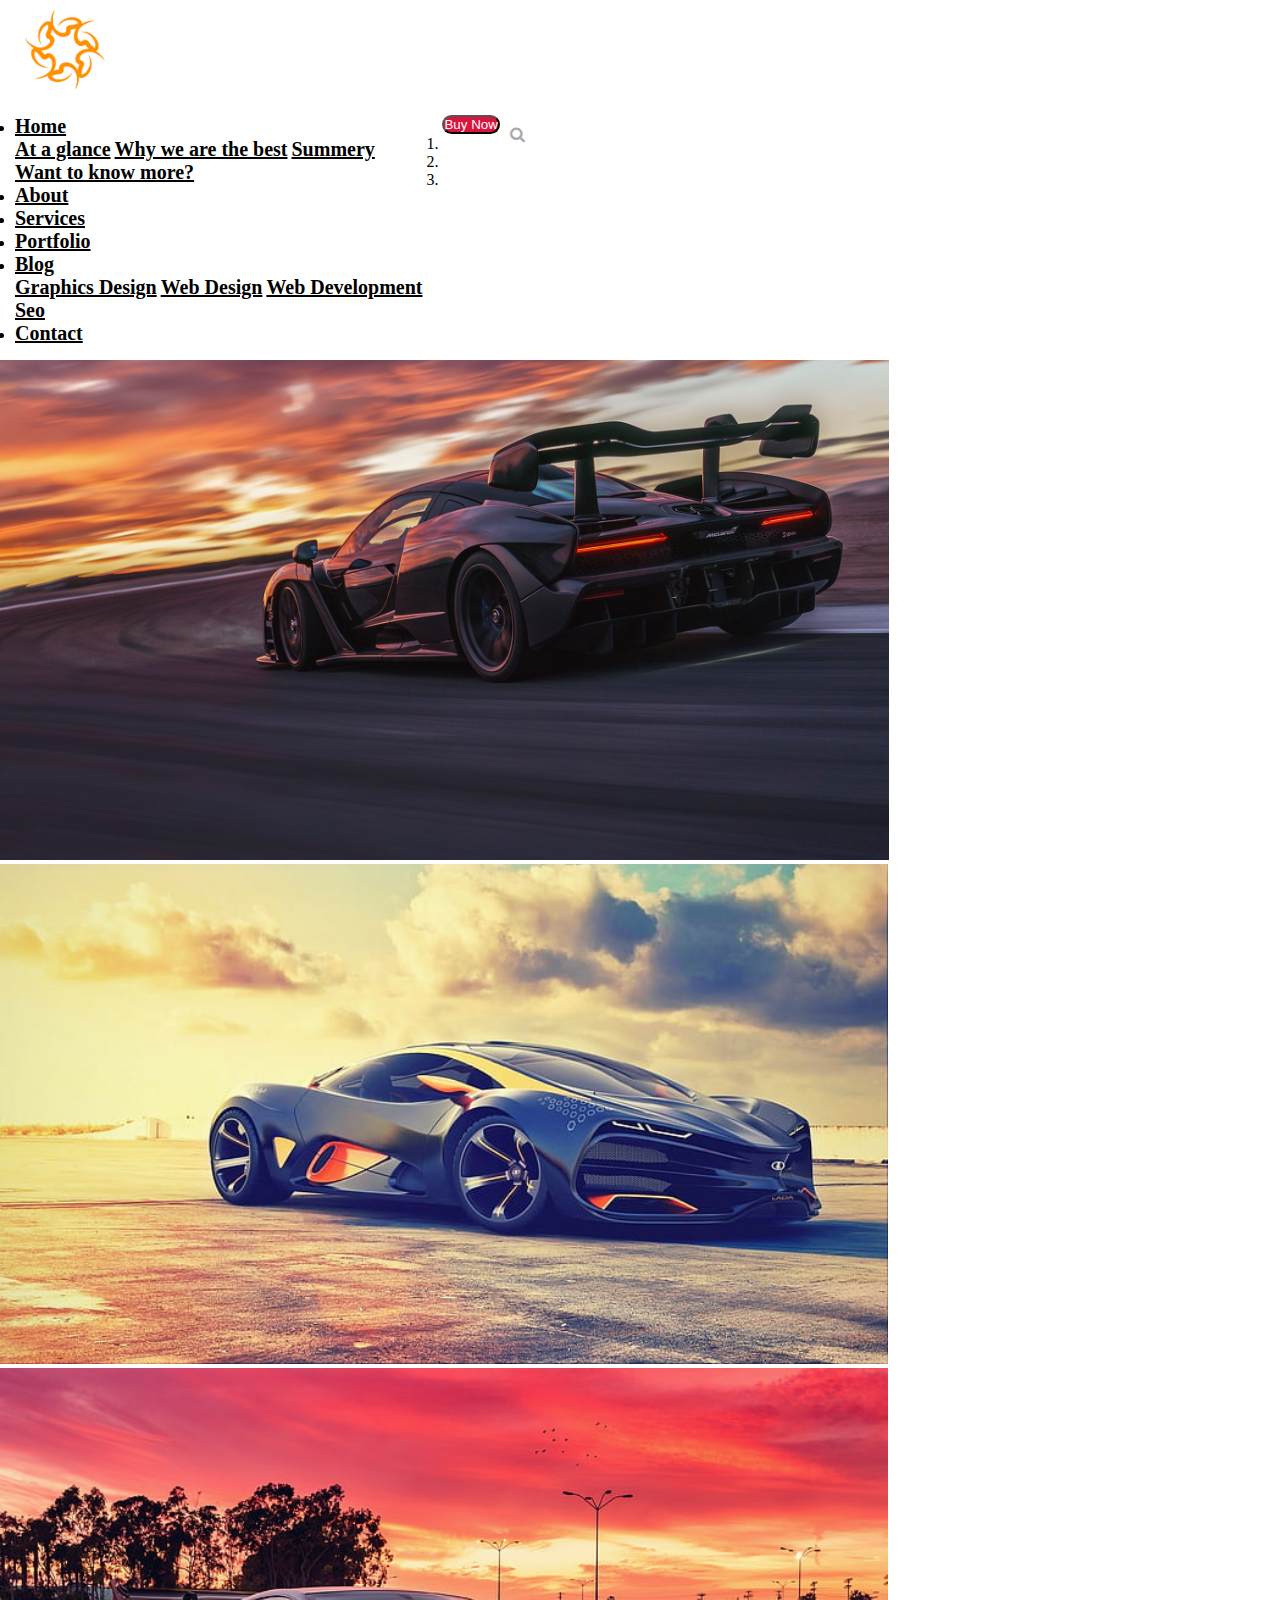
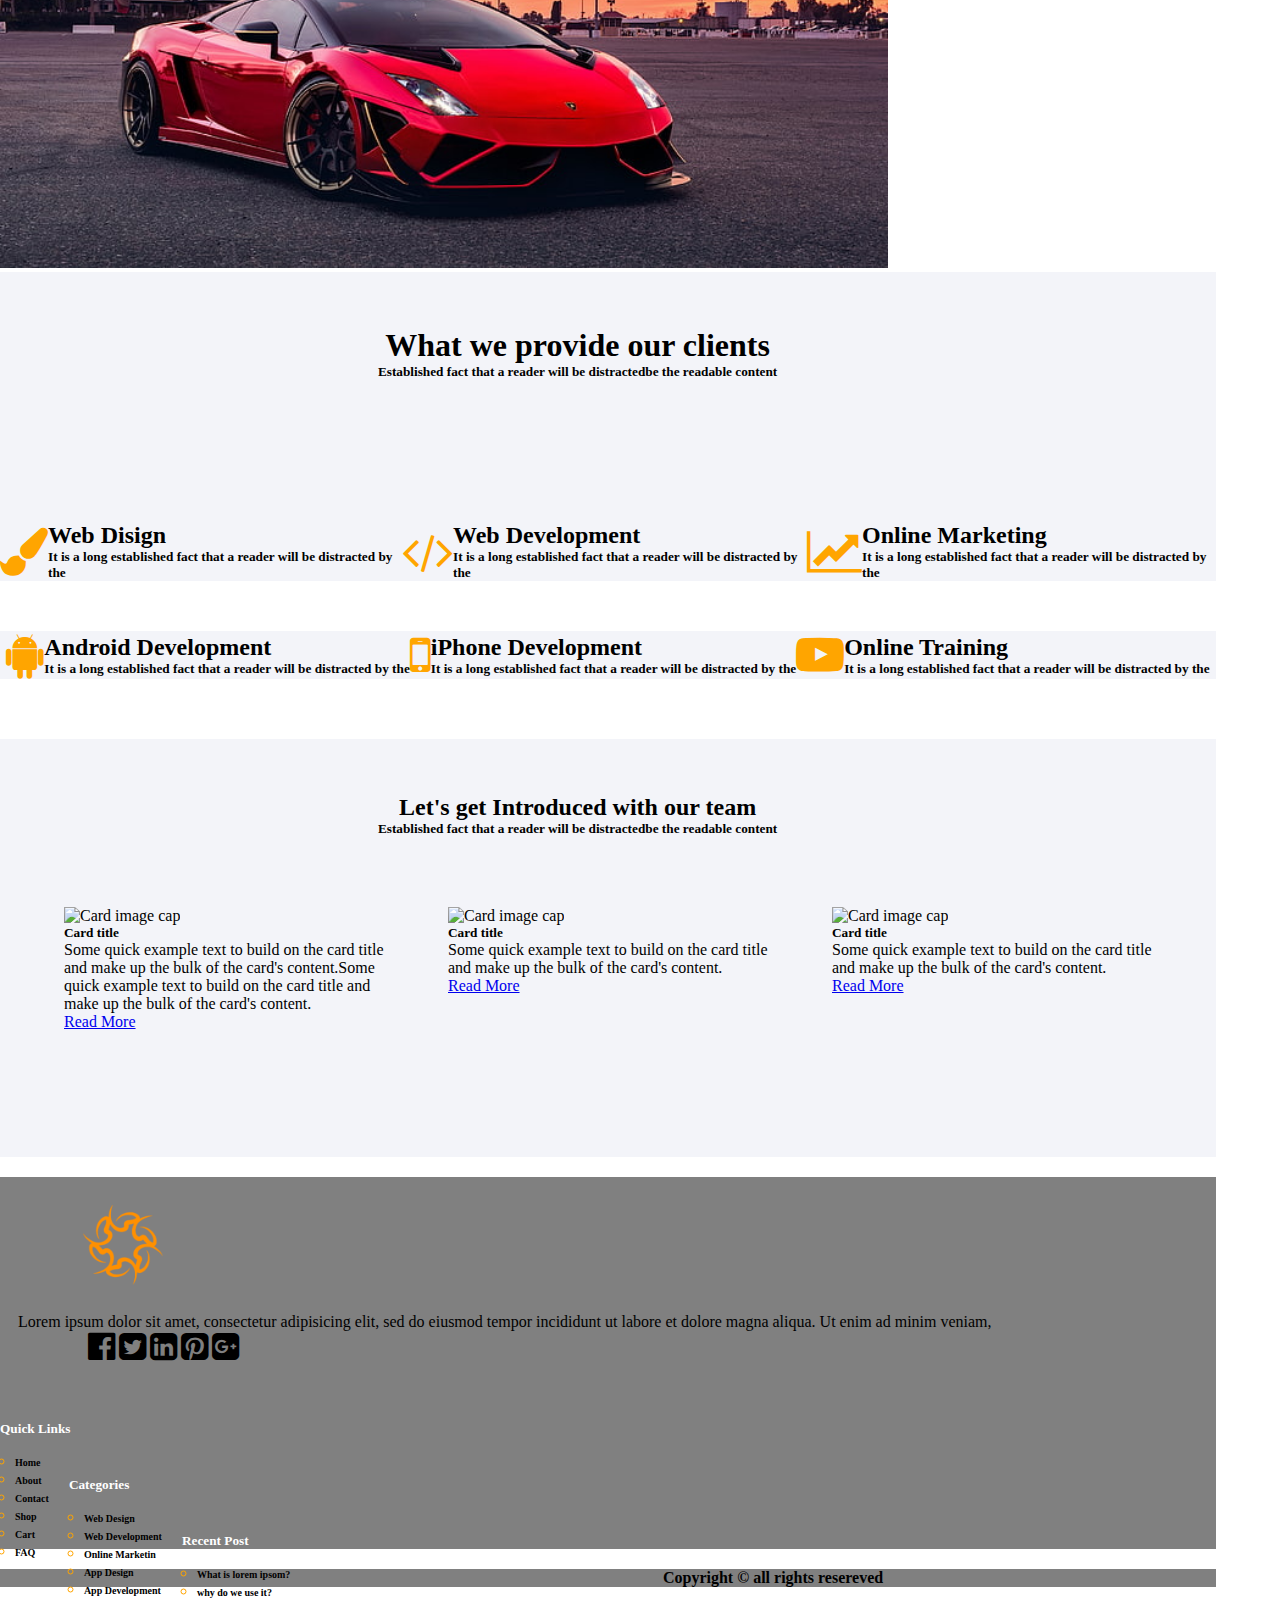
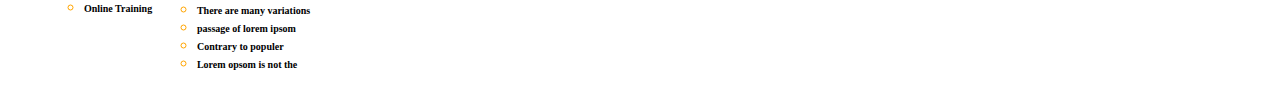
==== exam_website/index.html @ f4378d29 "hw" ====
<!DOCTYPE html>
<html lang="en">

<head>
  <meta charset="UTF-8">
  <meta name="viewport" content="width=device-width, initial-scale=1.0">
  <meta http-equiv="X-UA-Compatible" content="ie=edge">
  <title>Test Website for Exam</title>
  <link rel="stylesheet" href="https://stackpath.bootstrapcdn.com/bootstrap/4.5.0/css/bootstrap.min.css" integrity="sha384-9aIt2nRpC12Uk9gS9baDl411NQApFmC26EwAOH8WgZl5MYYxFfc+NcPb1dKGj7Sk" crossorigin="anonymous">
  <link href="https://cdnjs.cloudflare.com/ajax/libs/font-awesome/4.7.0/css/font-awesome.min.css" rel="stylesheet">
  <link rel="stylesheet" href="style.css">
</head>

<body>
  <!--Header Section-->
  <div class="header container-fluid">
    <div class="row">
      <!--Logo Section-->
      <div class="col-md-2">
        <div class="logo">
          <img src="images/logo.png" alt="logo">
        </div>
      </div>
      <!--End of Logo-->

      <!--Menubar-->
      <div class="col-md-8">
        <ul class="nav">
          <li class="nav-item dropdown">
            <a class="nav-link dropdown-toggle" data-toggle="dropdown" href="#" role="button" aria-haspopup="true" aria-expanded="false">Home</a>
            <div class="dropdown-menu">
              <a class="dropdown-item" href="#">At a glance</a>
              <a class="dropdown-item" href="#">Why we are the best</a>
              <a class="dropdown-item" href="#">Summery</a>
              <div class="dropdown-divider"></div>
              <a class="dropdown-item" href="#">Want to know more?</a>
            </div>
          </li>
          <li class="nav-item">
            <a class="nav-link" href="#">About</a>
          </li>
          <li class="nav-item">
            <a class="nav-link" href="#">Services</a>
          </li>
          <li class="nav-item">
            <a class="nav-link" href="#">Portfolio</a>
          </li>
          <li class="nav-item dropdown">
            <a class="nav-link dropdown-toggle" data-toggle="dropdown" href="#" role="button" aria-haspopup="true" aria-expanded="false">Blog</a>
            <div class="dropdown-menu">
              <a class="dropdown-item" href="#">Graphics Design</a>
              <a class="dropdown-item" href="#">Web Design</a>
              <a class="dropdown-item" href="#">Web Development</a>
              <div class="dropdown-divider"></div>
              <a class="dropdown-item" href="#">Seo</a>
            </div>
          </li>
          <li class="nav-item">
            <a class="nav-link" href="#">Contact</a>
          </li>
        </ul>

      </div>
      <!--End of Menubar-->

      <!--Button & Search Section-->
      <div class="btnsearch col-md-2">
        <div class="header_button">
          <button type="button" class="btn btn-warning">Buy Now</button>
        </div>
        <div class="searchbox">
          <div class="form-group has-search">
            <span class="fa fa-search form-control-feedback"></span>
            <input type="text" class="form-control">
          </div>

        </div>
      </div>
      <!--End of Button & Search-->

    </div>

  </div>
  <!--End of Header Section-->

  <!--Slider Section-->
  <div class="container-fluid">
    <div class="row">
      <div class="col-md-12">
        <div class="slider">
          <div id="carouselExampleIndicators" class="carousel slide" data-ride="carousel">
            <ol class="carousel-indicators">
              <li data-target="#carouselExampleIndicators" data-slide-to="0" class="active"></li>
              <li data-target="#carouselExampleIndicators" data-slide-to="1"></li>
              <li data-target="#carouselExampleIndicators" data-slide-to="2"></li>
            </ol>
            <div class="carousel-inner">
              <div class="carousel-item active">
                <img src="images/senna.jpg" class="d-block w-100" alt="...">
              </div>
              <div class="carousel-item">
                <img src="images/raven.jpg" class="d-block w-100" alt="...">
              </div>
              <div class="carousel-item">
                <img src="images/lambo.jpg" class="d-block w-100" alt="...">
              </div>
            </div>
            <a class="carousel-control-prev" href="#carouselExampleIndicators" role="button" data-slide="prev">
              <span class="carousel-control-prev-icon" aria-hidden="true"></span>
              <span class="sr-only">Previous</span>
            </a>
            <a class="carousel-control-next" href="#carouselExampleIndicators" role="button" data-slide="next">
              <span class="carousel-control-next-icon" aria-hidden="true"></span>
              <span class="sr-only">Next</span>
            </a>
          </div>
        </div>
      </div>
    </div>
  </div>
  <!--End of Slider-->

  <!--Content Section-->
  <div class="container-fluid " style="background-color:#F3F4F9; min-height: 250px; width:95%;">
    <div class="row">
      <div class="col-md-3">
      <!--Empty Section-->
       </div>

      <div class="col-md-6">
        <div class="team_motto">
          <span>
            <h1>What we provide our clients</h1>
          </span>
          <span>
            <h5>Established fact that a reader will be distractedbe the readable content</h5>
          </span>
        </div>
      </div>
      <div class="col-md-3">
        <!--Empty Section-->
      </div>
    </div>
  </div>


  <div class="container-fluid" style="background-color:#F3F4F9; width: 95%;margin-bottom:50px;">
    <div class="row" style="display: flex;
  	align-items: center;
  	justify-content: center;">

      <div class="col-md-1">
        <i class="fa fa-paint-brush fa-3x" style="color:orange;"></i>
      </div>

      <div class="col-md-3">
        <span>
          <h2>Web Disign</h2>
        </span>
        <span>
          <h5>It is a long established fact that a reader will be distracted by the</h5>
        </span>

      </div>
      <div class="col-md-1">
        <i class="fa fa-code fa-3x" style="color:orange;" aria-hidden="true"></i>
      </div>
      <div class="col-md-3">
        <span>
          <h2>Web Development</h2>
        </span>
        <span>
          <h5>It is a long established fact that a reader will be distracted by the</h5>
        </span>



      </div>
      <div class="col-md-1"><i class="fa fa-line-chart fa-3x" style="color:orange;" aria-hidden="true"></i></div>
      <div class="col-md-3">
        <span>
          <h2>Online Marketing</h2>
        </span>
        <span>
          <h5>It is a long established fact that a reader will be distracted by the</h5>
        </span>


      </div>



    </div>
  </div>


  <div class="container-fluid" style="background-color:#F3F4F9;width: 95%;margin-bottom:60px;">
    <div class="row" style="display: flex;
  	align-items: center;
  	justify-content: center;">
      <div class="col-md-1">
        <i class="fa fa-android fa-3x" style="color:orange;"></i>
      </div>

      <div class="col-md-3">
        <span>
          <h2>Android Development</h2>
        </span>
        <span>
          <h5>It is a long established fact that a reader will be distracted by the</h5>
        </span>



      </div>
      <div class="col-md-1">
        <i class="fa fa-mobile fa-3x" style="color:orange;" aria-hidden="true"></i>
      </div>
      <div class="col-md-3">
        <span>
          <h2>iPhone Development</h2>
        </span>
        <span>
          <h5>It is a long established fact that a reader will be distracted by the</h5>
        </span>



      </div>
      <div class="col-md-1"><i class="fa fa-youtube-play fa-3x" style="color:orange;" aria-hidden="true"></i></div>
      <div class="col-md-3">
        <span>
          <h2>Online Training</h2>
        </span>
        <span>
          <h5>It is a long established fact that a reader will be distracted by the</h5>
        </span>


      </div>
    </div>
  </div>



  <div class="container-fluid" style="background-color:#F3F4F9; margin-top: 30px; width:95%;">
    <div class="row">
      <div class="col-md-3">
        <!--Empty-->
       </div>

      <div class="col-md-6">
        <div class="team_motto">
          <span>
            <h2>Let's get Introduced with our team</h2>
          </span>
          <span>
            <h5>Established fact that a reader will be distractedbe the readable content</h5>
          </span>
        </div>
      </div>
      <div class="col-md-3">
        <!--Empty Section-->
      </div>
    </div>

  </div>

<!--Card Section-->
  <section>
    <div class="container-fluid" style="background-color:#F3F4F9; min-height: 250px;width:95%;">
      <div class="row" style="display: flex;justify-content: space-evenly;">


        <div class="card" style="width: 20rem;">
          <img class="card-img-top" src="https://images.unsplash.com/photo-1484515991647-c5760fcecfc7?ixlib=rb-1.2.1&ixid=eyJhcHBfaWQiOjEyMDd9&auto=format&fit=crop&w=1000&q=80" alt="Card image cap">
          <div class="card-body">
            <h5 class="card-title">Card title</h5>
            <p class="card-text">Some quick example text to build on the card title and make up the bulk of the card's content.Some quick example text to build on the card title and make up the bulk of the card's content.</p>
            <a href="#" class="btn btn-outline-dark">Read More</a>
          </div>
        </div>
        <div class="card" style="width: 20rem;">
          <img class="card-img-top" src="https://i.pinimg.com/564x/05/c5/89/05c58944cfa6a43a6e8781c1178ac2c6.jpg" alt="Card image cap">
          <div class="card-body">
            <h5 class="card-title">Card title</h5>
            <p class="card-text">Some quick example text to build on the card title and make up the bulk of the card's content.</p>
            <a href="#" class="btn btn-outline-dark">Read More</a>
          </div>
        </div>
        <div class="card" style="width: 20rem;">
          <img class="card-img-top" src="https://static2.bigstockphoto.com/5/4/2/large1500/245883844.jpg" alt="Card image cap">
          <div class="card-body">
            <h5 class="card-title">Card title</h5>
            <p class="card-text">Some quick example text to build on the card title and make up the bulk of the card's content.</p>
            <a href="#" class="btn btn-outline-dark">Read More</a>
          </div>
        </div>
      </div>
    </div>
  </section>
  <!--End of Card Section-->


<!--Footer Section-->
  <div class="container-fluid" style="background-color:gray;width:95%;">
    <div class="row" style="margin: 20px auto;">
      <div class="col-md-1">
        <!--Empty-->
      </div>
      <div class="col-md-4" style="padding: 18px;">
        <div class="logo">
          <img style="max-width: 65%%;
        margin-left: 40px;
  }
  }" src="images/logo.png" alt="footer logo">
        </div>
        </br>
        <p>Lorem ipsum dolor sit amet, consectetur adipisicing elit, sed do eiusmod
          tempor incididunt ut labore et dolore magna aliqua. Ut enim ad minim veniam,
        </p>

        <span style="margin: 70px;"><i class="fa fa-facebook-official fa-2x" aria-hidden="true"></i>
          <i class="fa fa-twitter-square fa-2x" aria-hidden="true"></i>
          <i class="fa fa-linkedin-square fa-2x" aria-hidden="true"></i>
          <i class="fa fa-pinterest-square fa-2x" aria-hidden="true"></i>
          <i class="fa fa-google-plus-square fa-2x" aria-hidden="true"></i></span>
      </div>
      <div class="col-md-1"></div>

      <div class="col-md-2" style="margin-top: 40px">
        <h5 style="color: white;">Quick Links</h5>
        <div class="bottom">
          <ul>
            <li><a href="#">Home</a></li>
            <li><a href="#">About</a></li>
            <li><a href="#">Contact</a></li>
            <li><a href="#">Shop</a></li>
            <li><a href="#">Cart</a></li>
            <li><a href="#">FAQ</a></li>

          </ul>

        </div>
      </div>
      <div class="col-md-2" style="margin-top: 40px">
        <h5 style="color: white;">Categories</h5>
        <div class="bottom">
          <ul>
            <li><a href="#">Web Design</a></li>
            <li><a href="#">Web Development</a></li>
            <li><a href="#">Online Marketin</a></li>
            <li><a href="#">App Design</a></li>
            <li><a href="#">App Development</a></li>
            <li><a href="#">Online Training</a></li>

          </ul>
        </div>
      </div>
      <div class="col-md-2" style="margin-top: 40px">
        <h5 style="color: white;">Recent Post</h5>
        <div class="bottom">
          <ul>
            <li><a href="#">What is lorem ipsom?</a></li>
            <li><a href="#">why do we use it?</a></li>
            <li><a href="#">There are many variations</a></li>
            <li><a href="#">passage of lorem ipsom</a></li>
            <li><a href="#">Contrary to populer</a></li>
            <li><a href="#">Lorem opsom is not the</a></li>

          </ul>
        </div>
      </div>


    </div>
  </div>

  <div class="container-fluid" style="background-color:gray; width:95%;">
    <div class="row" style=" margin-bottom: 30px; text-align: center;">
      <div class="col-md-12">
        <h4>Copyright © all rights resereved</h4>
      </div>
    </div>
  </div>

<!--End of Footer-->





  <script src="https://code.jquery.com/jquery-3.5.1.slim.min.js" integrity="sha384-DfXdz2htPH0lsSSs5nCTpuj/zy4C+OGpamoFVy38MVBnE+IbbVYUew+OrCXaRkfj" crossorigin="anonymous"></script>
  <script src="https://cdn.jsdelivr.net/npm/popper.js@1.16.0/dist/umd/popper.min.js" integrity="sha384-Q6E9RHvbIyZFJoft+2mJbHaEWldlvI9IOYy5n3zV9zzTtmI3UksdQRVvoxMfooAo" crossorigin="anonymous"></script>
  <script src="https://stackpath.bootstrapcdn.com/bootstrap/4.5.0/js/bootstrap.min.js" integrity="sha384-OgVRvuATP1z7JjHLkuOU7Xw704+h835Lr+6QL9UvYjZE3Ipu6Tp75j7Bh/kR0JKI" crossorigin="anonymous"></script>

  <script type="text/javascript">
    $('.carousel').carousel({
      interval: 2500
    })
  </script>

</body>

</html>
---- exam_website/style.css ----
* {
  margin: 0;
  padding: 0;
}

.logo {
  margin: 10px 10px 10px 25px;
}

.logo img {
  display: block;
  width: 80px;
  height: 80px;
}

.header_button {
  margin-top: 15px;
}

.btn-warning {
  color: white;
  border-radius: 20px;
  shape-margin: 0 50px 0 50px;
  background-color: crimson;
}

.btn-warning:hover{
  color: white;
  background-color: orange;
}

ul {
  margin: 15px;
  float: left;
}

ul li {
  padding-right: 5px;
}

ul li a {
  font-size: 20px;
  color: black;
  font-weight: bold;
}

ul li a:hover{
  color: orange;
  border-bottom: 2px solid grey;
}

.has-search .form-control {
    padding-left: 2.375rem;
    display: hidden;
}

.has-search .form-control-feedback {
    position: relative;
    z-index: 2;
    display: block;
    width: 2px;
    height: 2px;
    line-height: 2.375rem;
    text-align: center;
    pointer-events: none;
    color: #aaa;
}

input[type=text] {
  width: 2px;
  -webkit-transition: width 0.4s ease-in-out;
  transition: width 0.4s ease-in-out;
}

input[type=text]:hover {
  width: 100%;
}

.btnsearch{
  display: flex;
}

.searchbox{
  margin-top: 15px;
  padding-left: 10px;
}

.form-control{
  border: transparent;
}

.slider img{
  width: inherit;
  height: 500px;
}

.team_motto{
	margin-top: 55px;
  margin-bottom: 70px;
	text-align: center;
  width: 95%;
  display:inline-block;
}
.bottom ul li a{
text-decoration: none;
color: white
}

.card-img-top{

}

.bottom ul li{
  list-style-type:circle;
  color: orange;
}

.bottom ul li a{
  font-size: 10px;
  color: black;
}
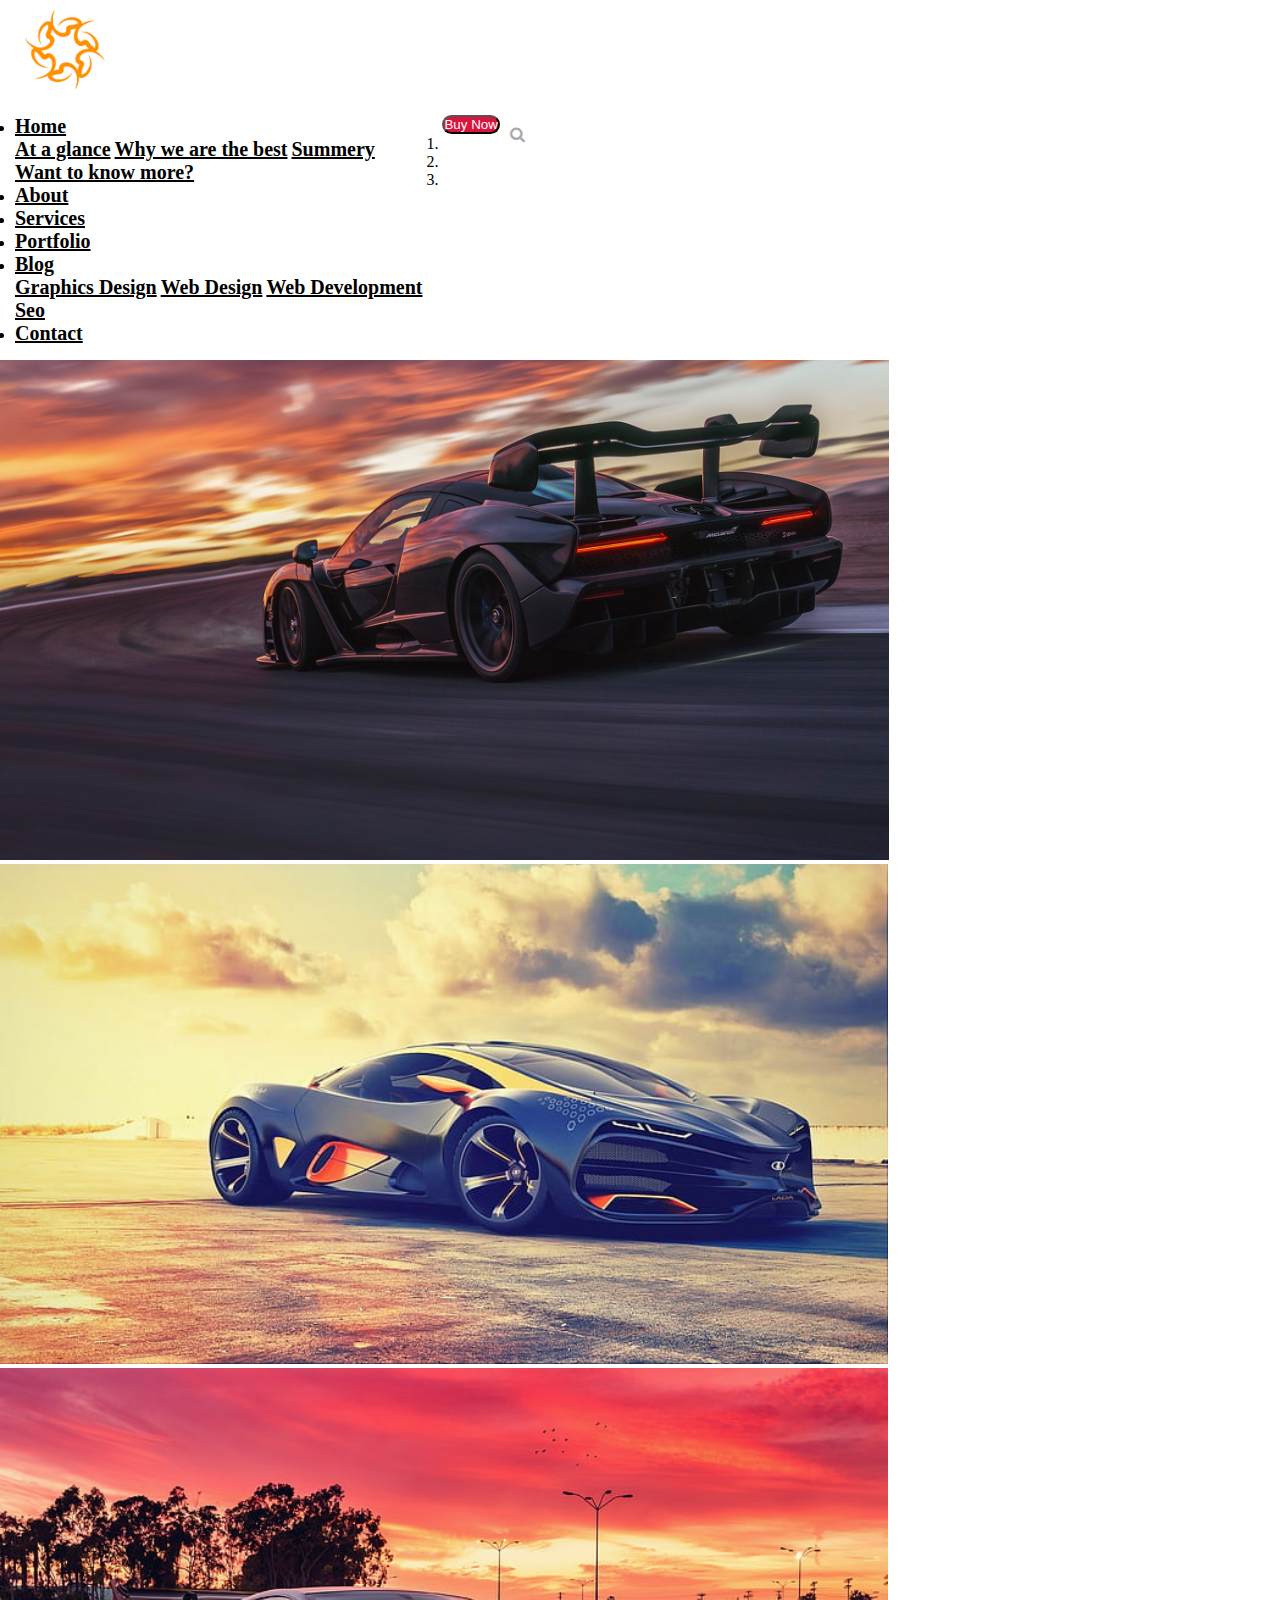
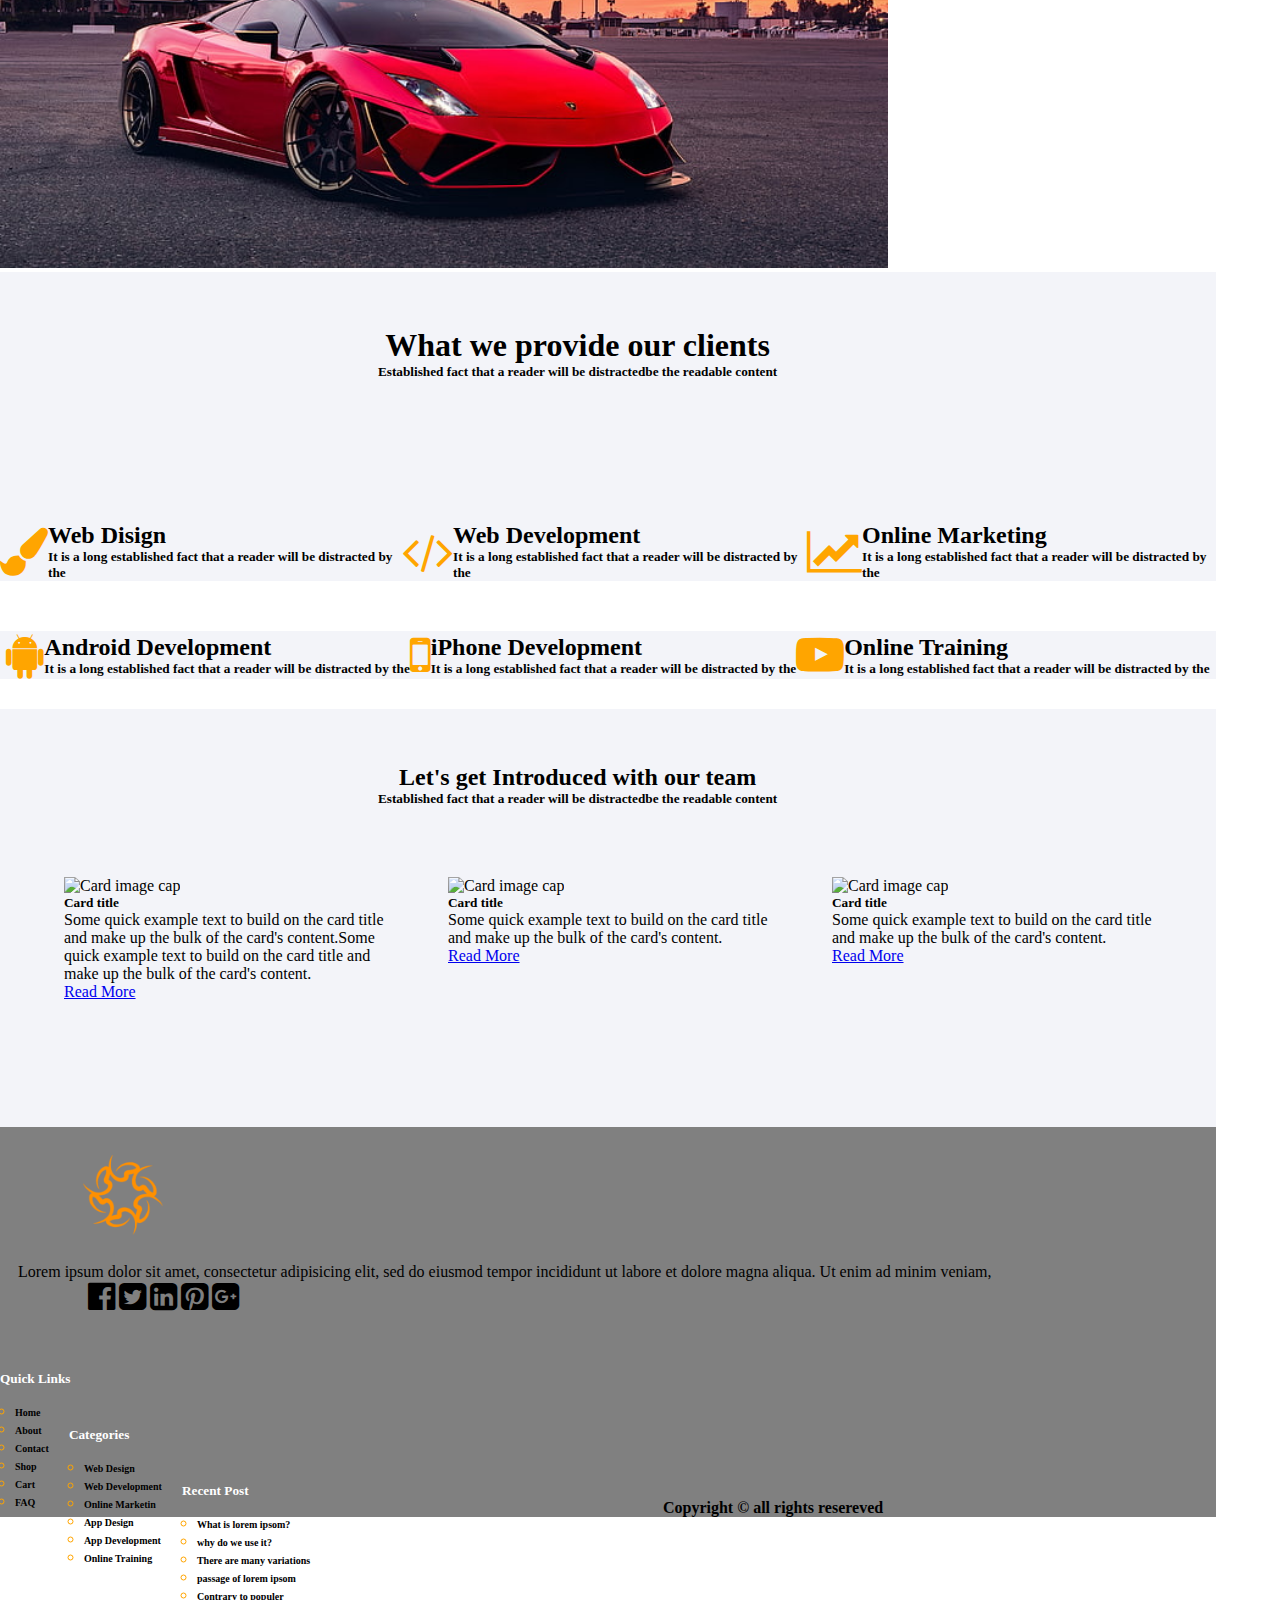
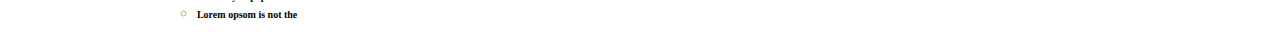
==== commit 829dc5c3: "hw" ====
--- a/exam_website/index.html
+++ b/exam_website/index.html
@@ -124,8 +124,8 @@
   <div class="container-fluid " style="background-color:#F3F4F9; min-height: 250px; width:95%;">
     <div class="row">
       <div class="col-md-3">
-      <!--Empty Section-->
-       </div>
+        <!--Empty Section-->
+      </div>
 
       <div class="col-md-6">
         <div class="team_motto">
@@ -145,61 +145,59 @@
 
 
   <div class="container-fluid" style="background-color:#F3F4F9; width: 95%;margin-bottom:50px;">
+    <div class="row" style="display: flex; align-items: center; justify-content: center;">
+
+      <div class="col-md-1">
+        <i class="fa fa-paint-brush fa-3x" style="color:orange;" aria-hidden="true"></i>
+      </div>
+
+      <div class="col-md-3">
+        <span>
+          <h2>Web Disign</h2>
+        </span>
+        <span>
+          <h5>It is a long established fact that a reader will be distracted by the</h5>
+        </span>
+
+      </div>
+      <div class="col-md-1">
+        <i class="fa fa-code fa-3x" style="color:orange;" aria-hidden="true"></i>
+      </div>
+      <div class="col-md-3">
+        <span>
+          <h2>Web Development</h2>
+        </span>
+        <span>
+          <h5>It is a long established fact that a reader will be distracted by the</h5>
+        </span>
+
+
+
+      </div>
+      <div class="col-md-1">
+        <i class="fa fa-line-chart fa-3x" style="color:orange;" aria-hidden="true"></i>
+      </div>
+      <div class="col-md-3">
+        <span>
+          <h2>Online Marketing</h2>
+        </span>
+        <span>
+          <h5>It is a long established fact that a reader will be distracted by the</h5>
+        </span>
+      </div>
+
+
+
+    </div>
+  </div>
+
+
+  <div class="container-fluid" style="background-color:#F3F4F9;width: 95%;">
     <div class="row" style="display: flex;
   	align-items: center;
   	justify-content: center;">
-
-      <div class="col-md-1">
-        <i class="fa fa-paint-brush fa-3x" style="color:orange;"></i>
-      </div>
-
-      <div class="col-md-3">
-        <span>
-          <h2>Web Disign</h2>
-        </span>
-        <span>
-          <h5>It is a long established fact that a reader will be distracted by the</h5>
-        </span>
-
-      </div>
-      <div class="col-md-1">
-        <i class="fa fa-code fa-3x" style="color:orange;" aria-hidden="true"></i>
-      </div>
-      <div class="col-md-3">
-        <span>
-          <h2>Web Development</h2>
-        </span>
-        <span>
-          <h5>It is a long established fact that a reader will be distracted by the</h5>
-        </span>
-
-
-
-      </div>
-      <div class="col-md-1"><i class="fa fa-line-chart fa-3x" style="color:orange;" aria-hidden="true"></i></div>
-      <div class="col-md-3">
-        <span>
-          <h2>Online Marketing</h2>
-        </span>
-        <span>
-          <h5>It is a long established fact that a reader will be distracted by the</h5>
-        </span>
-
-
-      </div>
-
-
-
-    </div>
-  </div>
-
-
-  <div class="container-fluid" style="background-color:#F3F4F9;width: 95%;margin-bottom:60px;">
-    <div class="row" style="display: flex;
-  	align-items: center;
-  	justify-content: center;">
-      <div class="col-md-1">
-        <i class="fa fa-android fa-3x" style="color:orange;"></i>
+      <div class="col-md-1">
+        <i class="fa fa-android fa-3x" style="color:orange;" aria-hidden="true"></i>
       </div>
 
       <div class="col-md-3">
@@ -247,7 +245,7 @@
     <div class="row">
       <div class="col-md-3">
         <!--Empty-->
-       </div>
+      </div>
 
       <div class="col-md-6">
         <div class="team_motto">
@@ -266,7 +264,7 @@
 
   </div>
 
-<!--Card Section-->
+  <!--Card Section-->
   <section>
     <div class="container-fluid" style="background-color:#F3F4F9; min-height: 250px;width:95%;">
       <div class="row" style="display: flex;justify-content: space-evenly;">
@@ -302,9 +300,9 @@
   <!--End of Card Section-->
 
 
-<!--Footer Section-->
+  <!--Footer Section-->
   <div class="container-fluid" style="background-color:gray;width:95%;">
-    <div class="row" style="margin: 20px auto;">
+    <div class="row" style="margin: 20px,20px,0,20px;">
       <div class="col-md-1">
         <!--Empty-->
       </div>
@@ -320,11 +318,13 @@
           tempor incididunt ut labore et dolore magna aliqua. Ut enim ad minim veniam,
         </p>
 
-        <span style="margin: 70px;"><i class="fa fa-facebook-official fa-2x" aria-hidden="true"></i>
+        <span style="margin: 70px;">
+          <i class="fa fa-facebook-official fa-2x" aria-hidden="true"></i>
           <i class="fa fa-twitter-square fa-2x" aria-hidden="true"></i>
           <i class="fa fa-linkedin-square fa-2x" aria-hidden="true"></i>
           <i class="fa fa-pinterest-square fa-2x" aria-hidden="true"></i>
-          <i class="fa fa-google-plus-square fa-2x" aria-hidden="true"></i></span>
+          <i class="fa fa-google-plus-square fa-2x" aria-hidden="true"></i>
+        </span>
       </div>
       <div class="col-md-1"></div>
 
@@ -384,7 +384,7 @@
     </div>
   </div>
 
-<!--End of Footer-->
+  <!--End of Footer-->
 
 
 
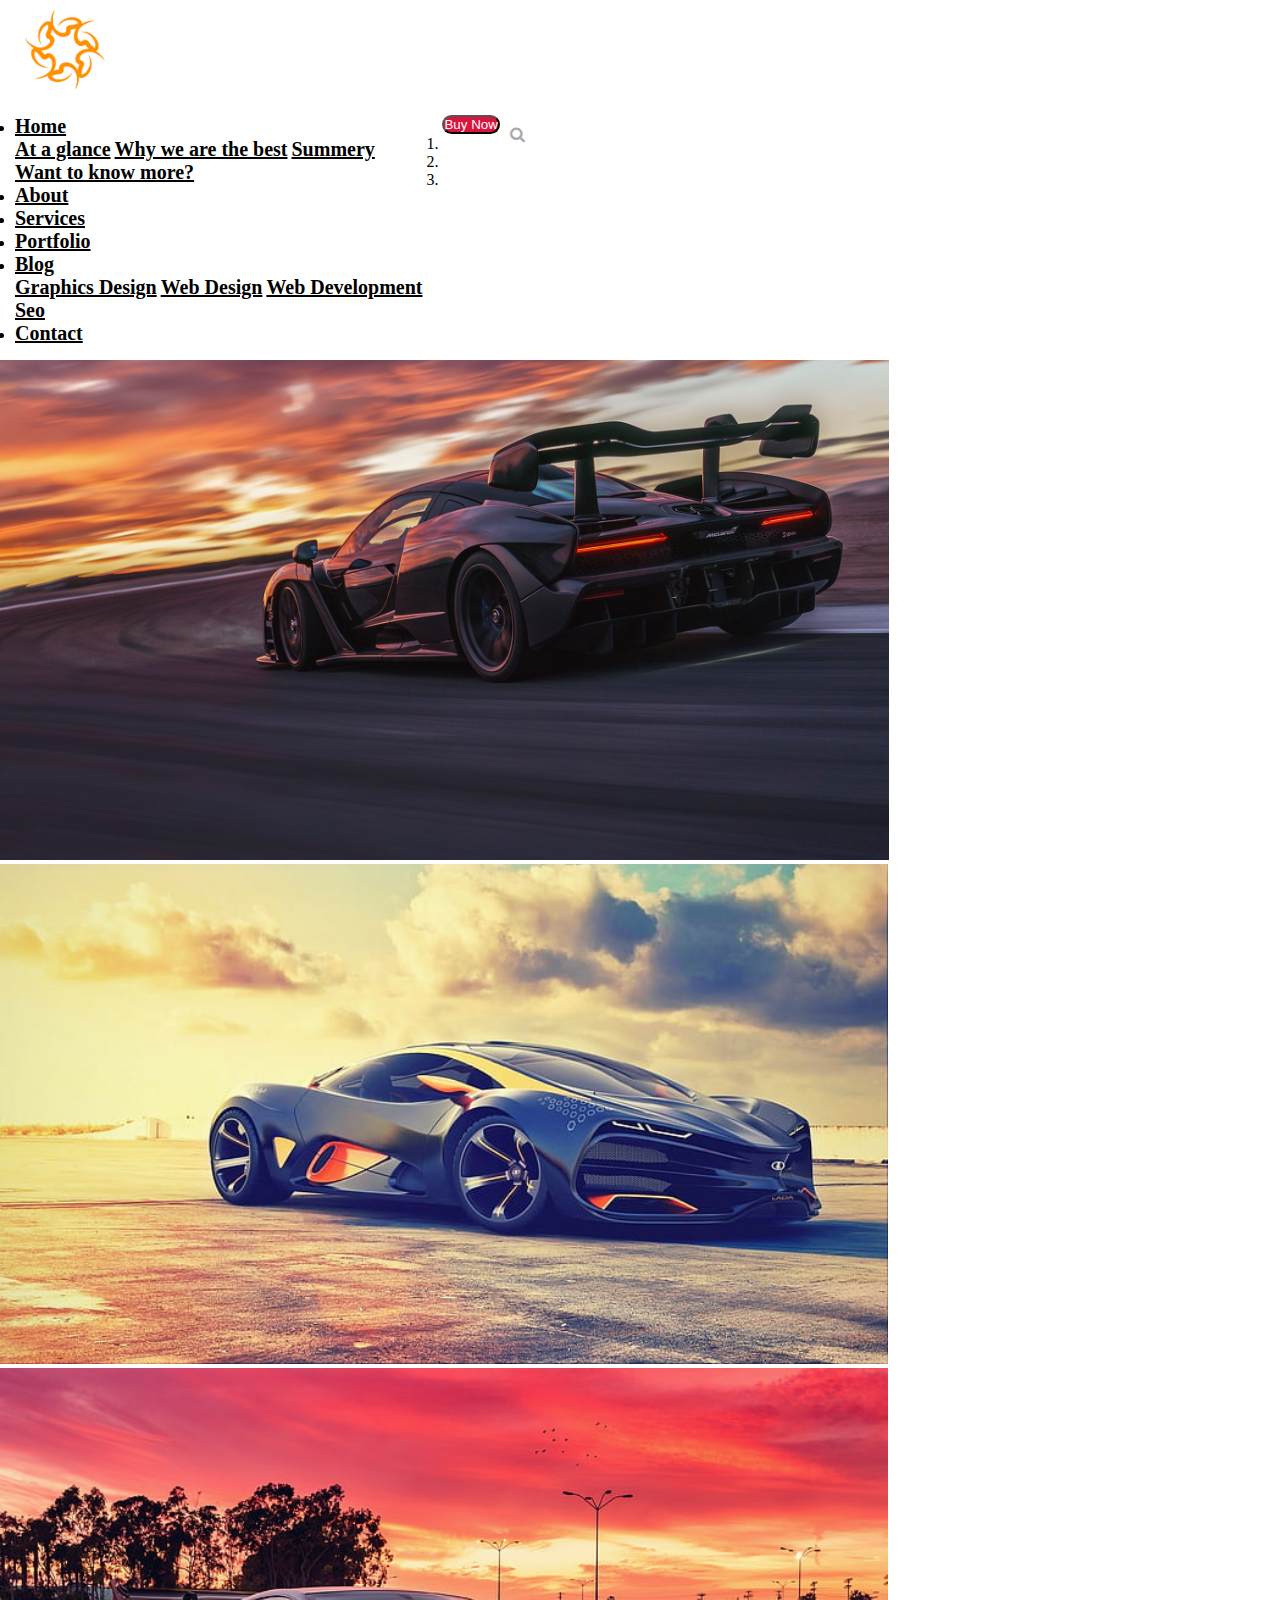
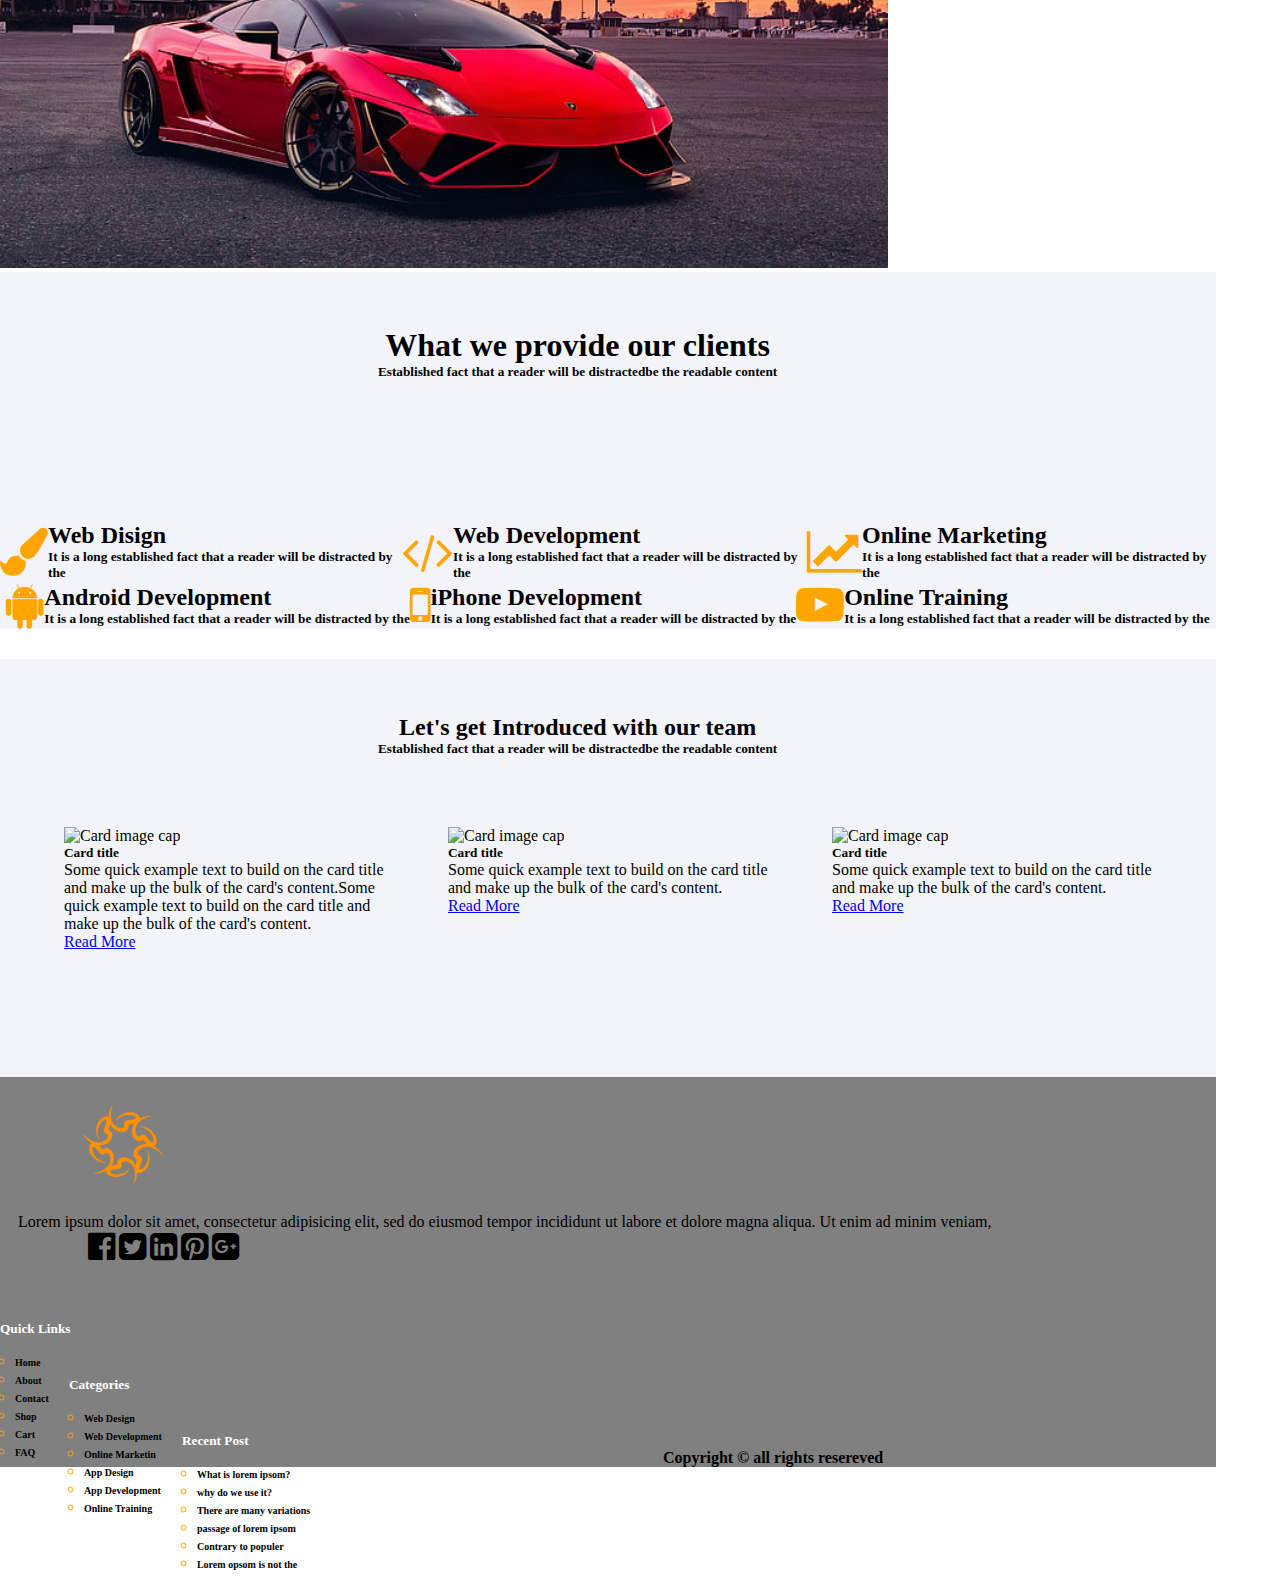
==== commit da0cbaeb: "hw" ====
--- a/exam_website/index.html
+++ b/exam_website/index.html
@@ -144,7 +144,7 @@
   </div>
 
 
-  <div class="container-fluid" style="background-color:#F3F4F9; width: 95%;margin-bottom:50px;">
+  <div class="container-fluid" style="background-color:#F3F4F9; width: 95%;">
     <div class="row" style="display: flex; align-items: center; justify-content: center;">
 
       <div class="col-md-1">
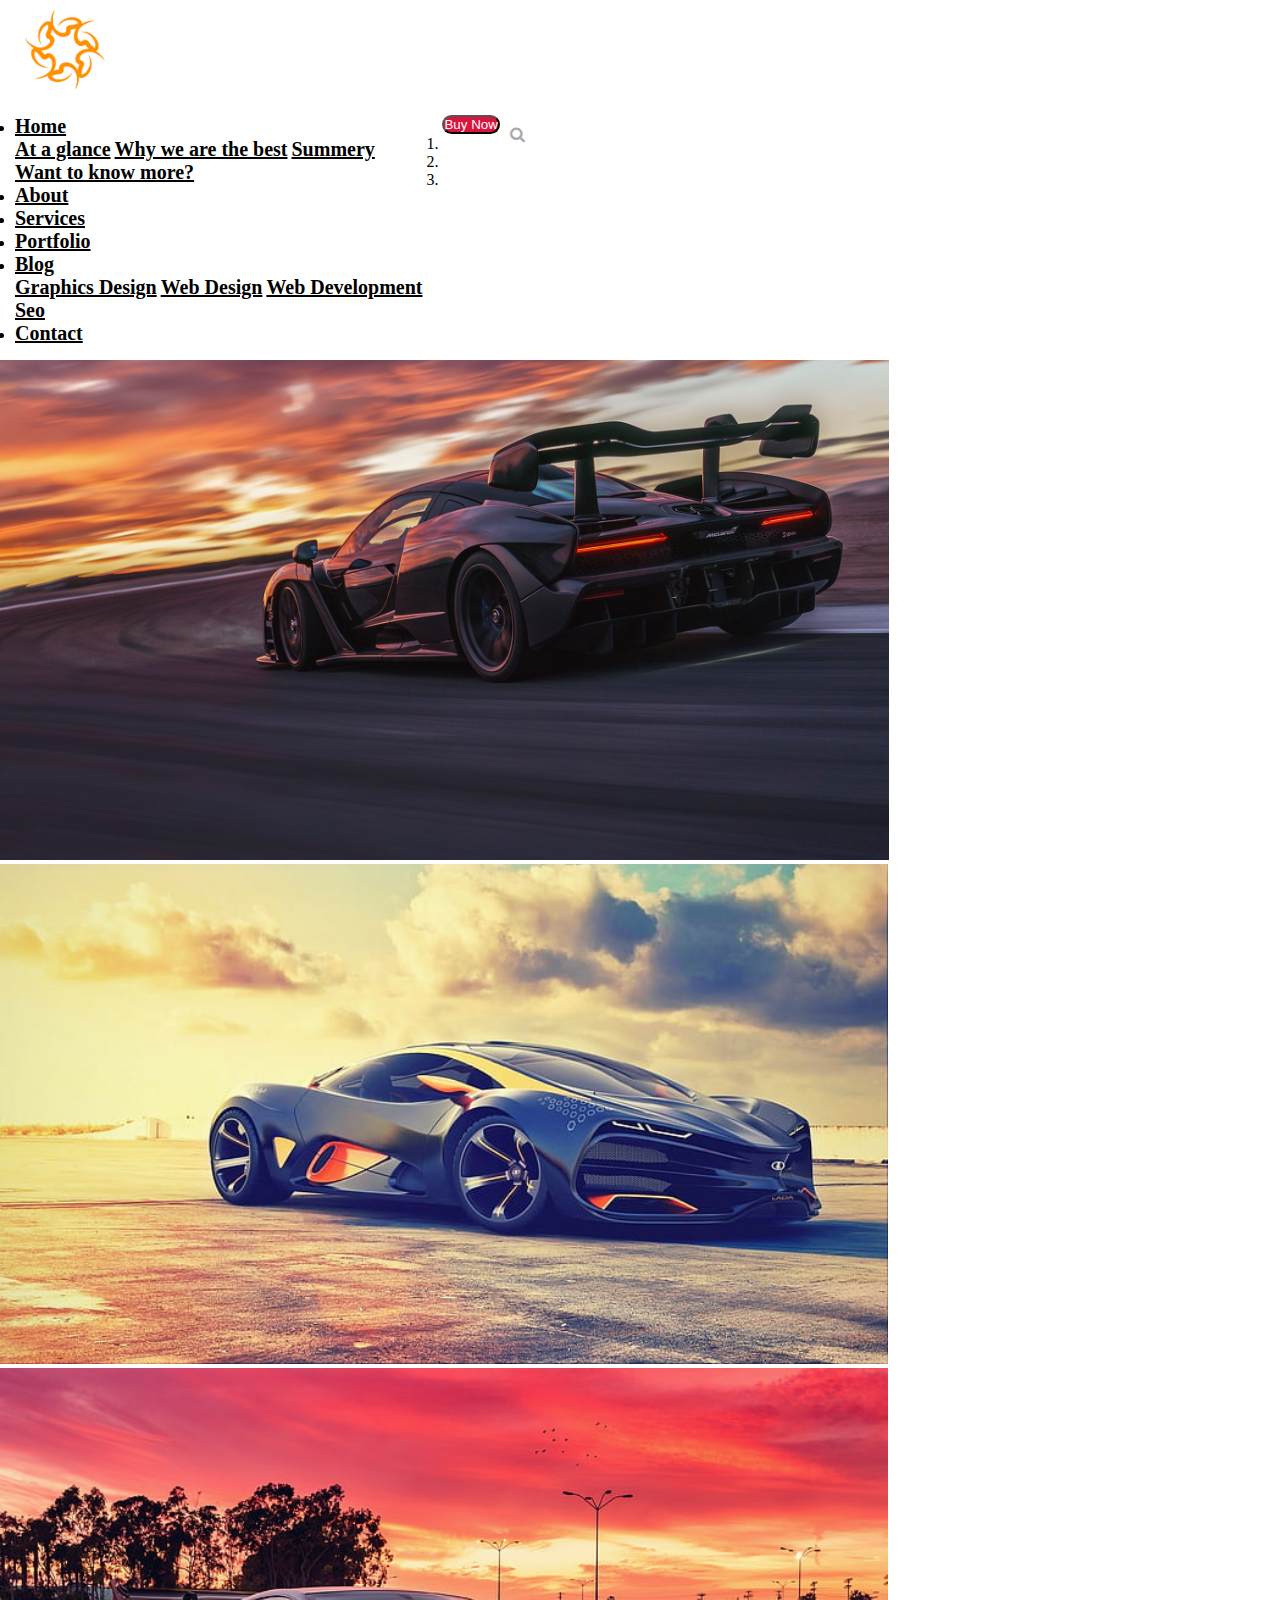
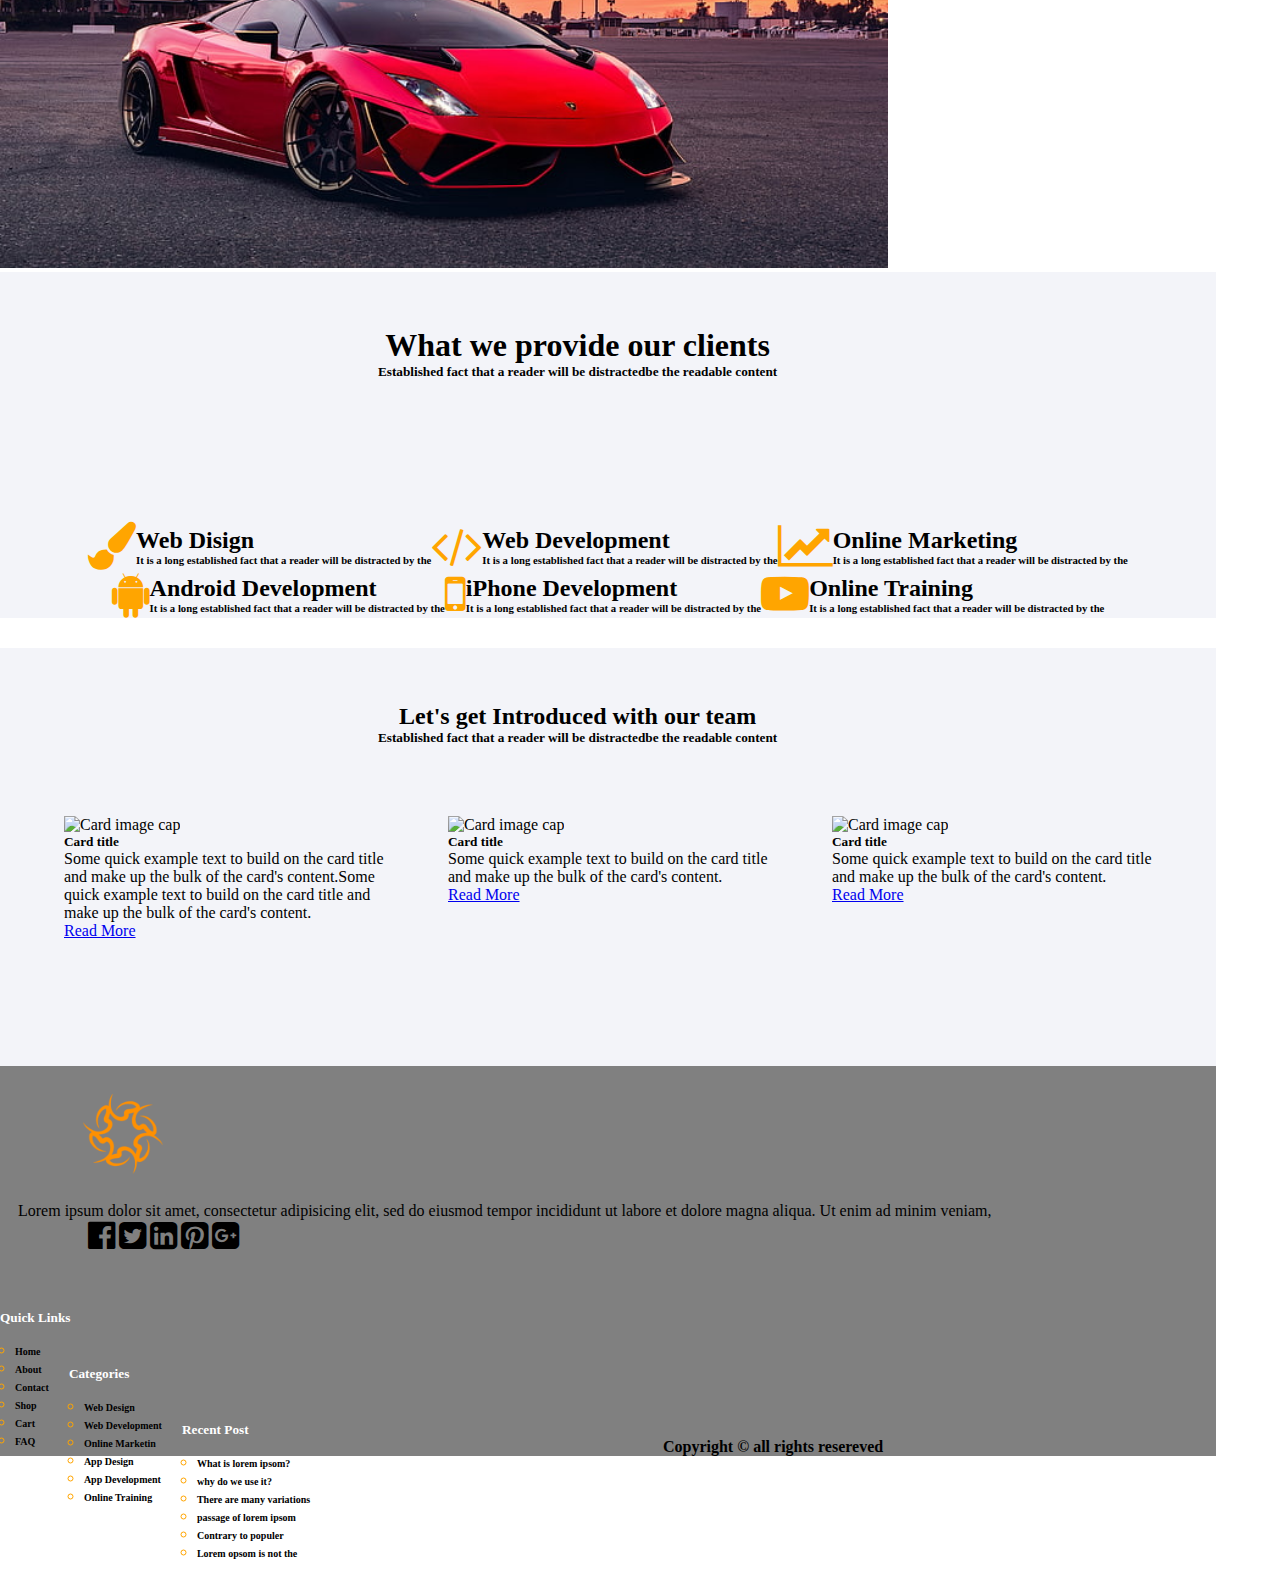
==== commit 47263c13: "hw" ====
--- a/exam_website/index.html
+++ b/exam_website/index.html
@@ -156,7 +156,7 @@
           <h2>Web Disign</h2>
         </span>
         <span>
-          <h5>It is a long established fact that a reader will be distracted by the</h5>
+          <h6>It is a long established fact that a reader will be distracted by the</h6>
         </span>
 
       </div>
@@ -168,7 +168,7 @@
           <h2>Web Development</h2>
         </span>
         <span>
-          <h5>It is a long established fact that a reader will be distracted by the</h5>
+          <h6>It is a long established fact that a reader will be distracted by the</h6>
         </span>
 
 
@@ -182,12 +182,9 @@
           <h2>Online Marketing</h2>
         </span>
         <span>
-          <h5>It is a long established fact that a reader will be distracted by the</h5>
-        </span>
-      </div>
-
-
-
+          <h6>It is a long established fact that a reader will be distracted by the</h6>
+        </span>
+      </div>
     </div>
   </div>
 
@@ -205,7 +202,7 @@
           <h2>Android Development</h2>
         </span>
         <span>
-          <h5>It is a long established fact that a reader will be distracted by the</h5>
+          <h6>It is a long established fact that a reader will be distracted by the</h6>
         </span>
 
 
@@ -219,7 +216,7 @@
           <h2>iPhone Development</h2>
         </span>
         <span>
-          <h5>It is a long established fact that a reader will be distracted by the</h5>
+          <h6>It is a long established fact that a reader will be distracted by the</h6>
         </span>
 
 
@@ -231,7 +228,7 @@
           <h2>Online Training</h2>
         </span>
         <span>
-          <h5>It is a long established fact that a reader will be distracted by the</h5>
+          <h6>It is a long established fact that a reader will be distracted by the</h6>
         </span>
 
 
@@ -261,7 +258,6 @@
         <!--Empty Section-->
       </div>
     </div>
-
   </div>
 
   <!--Card Section-->
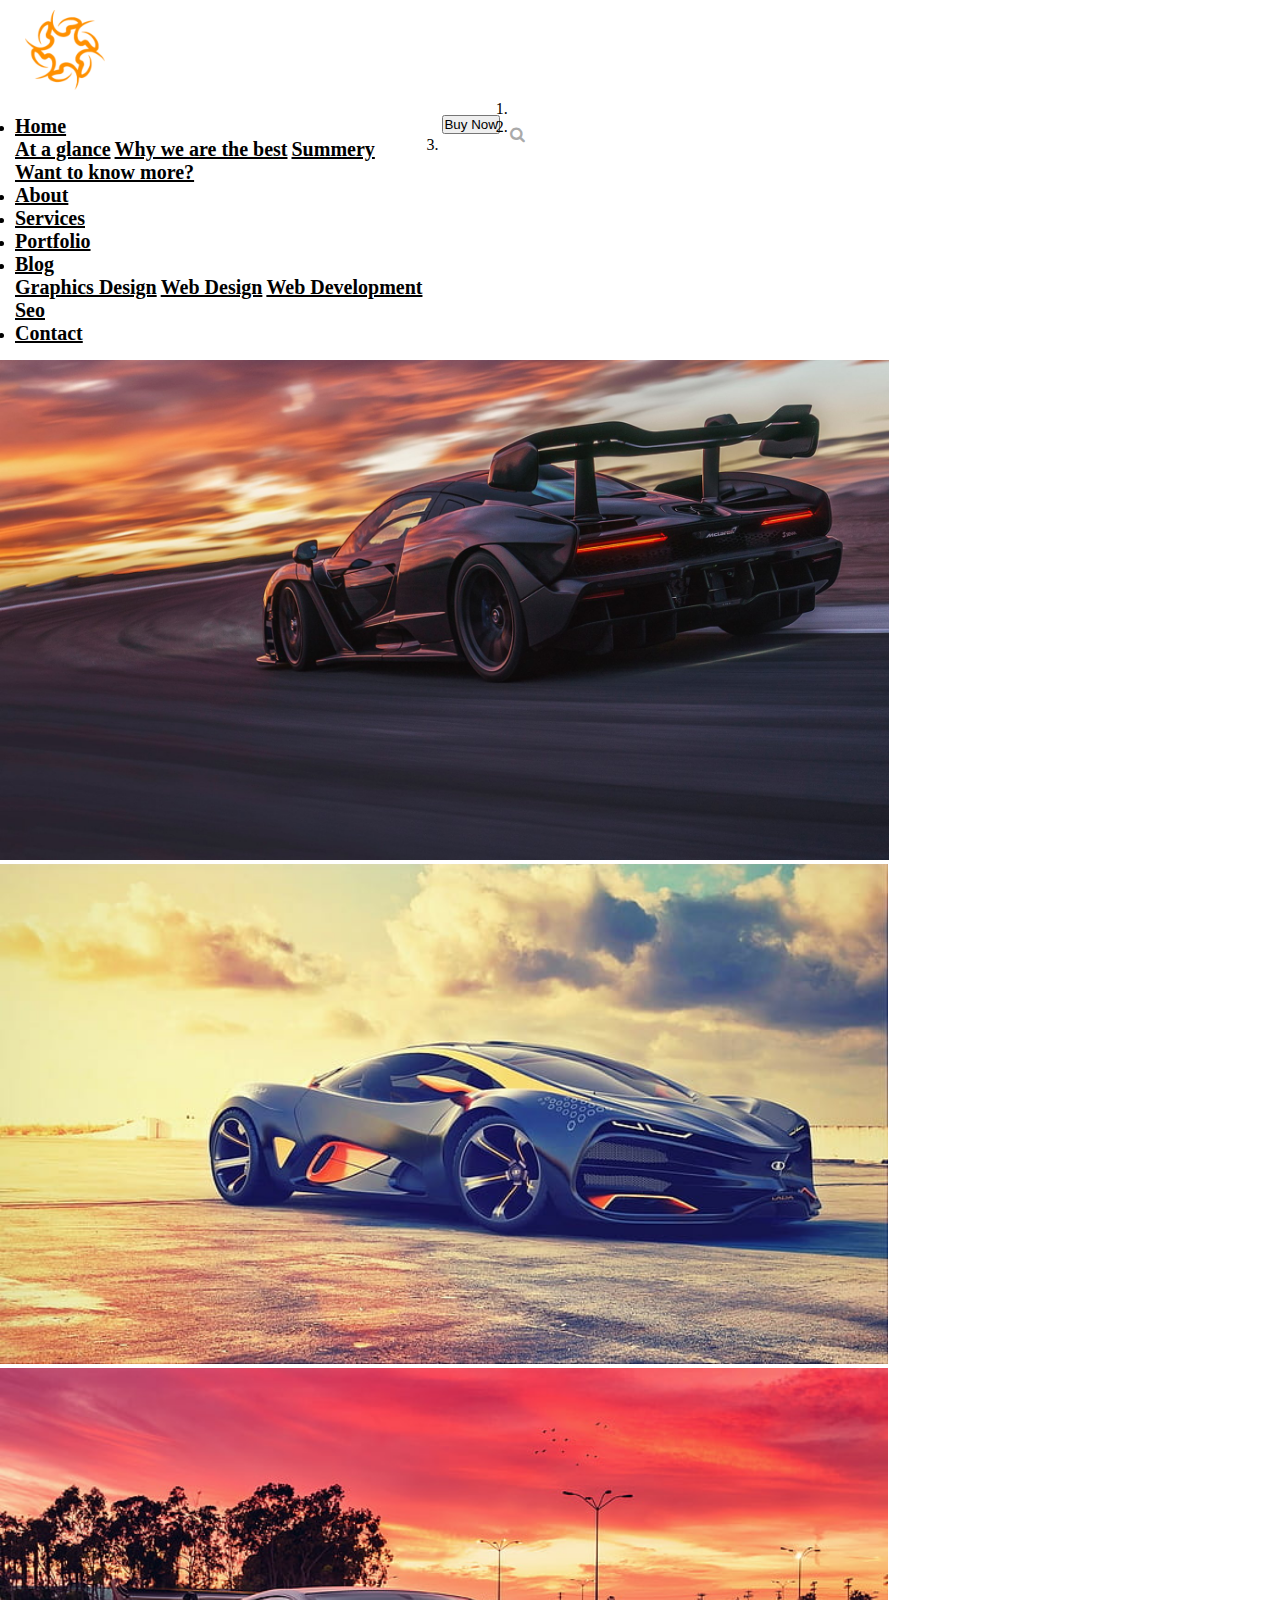
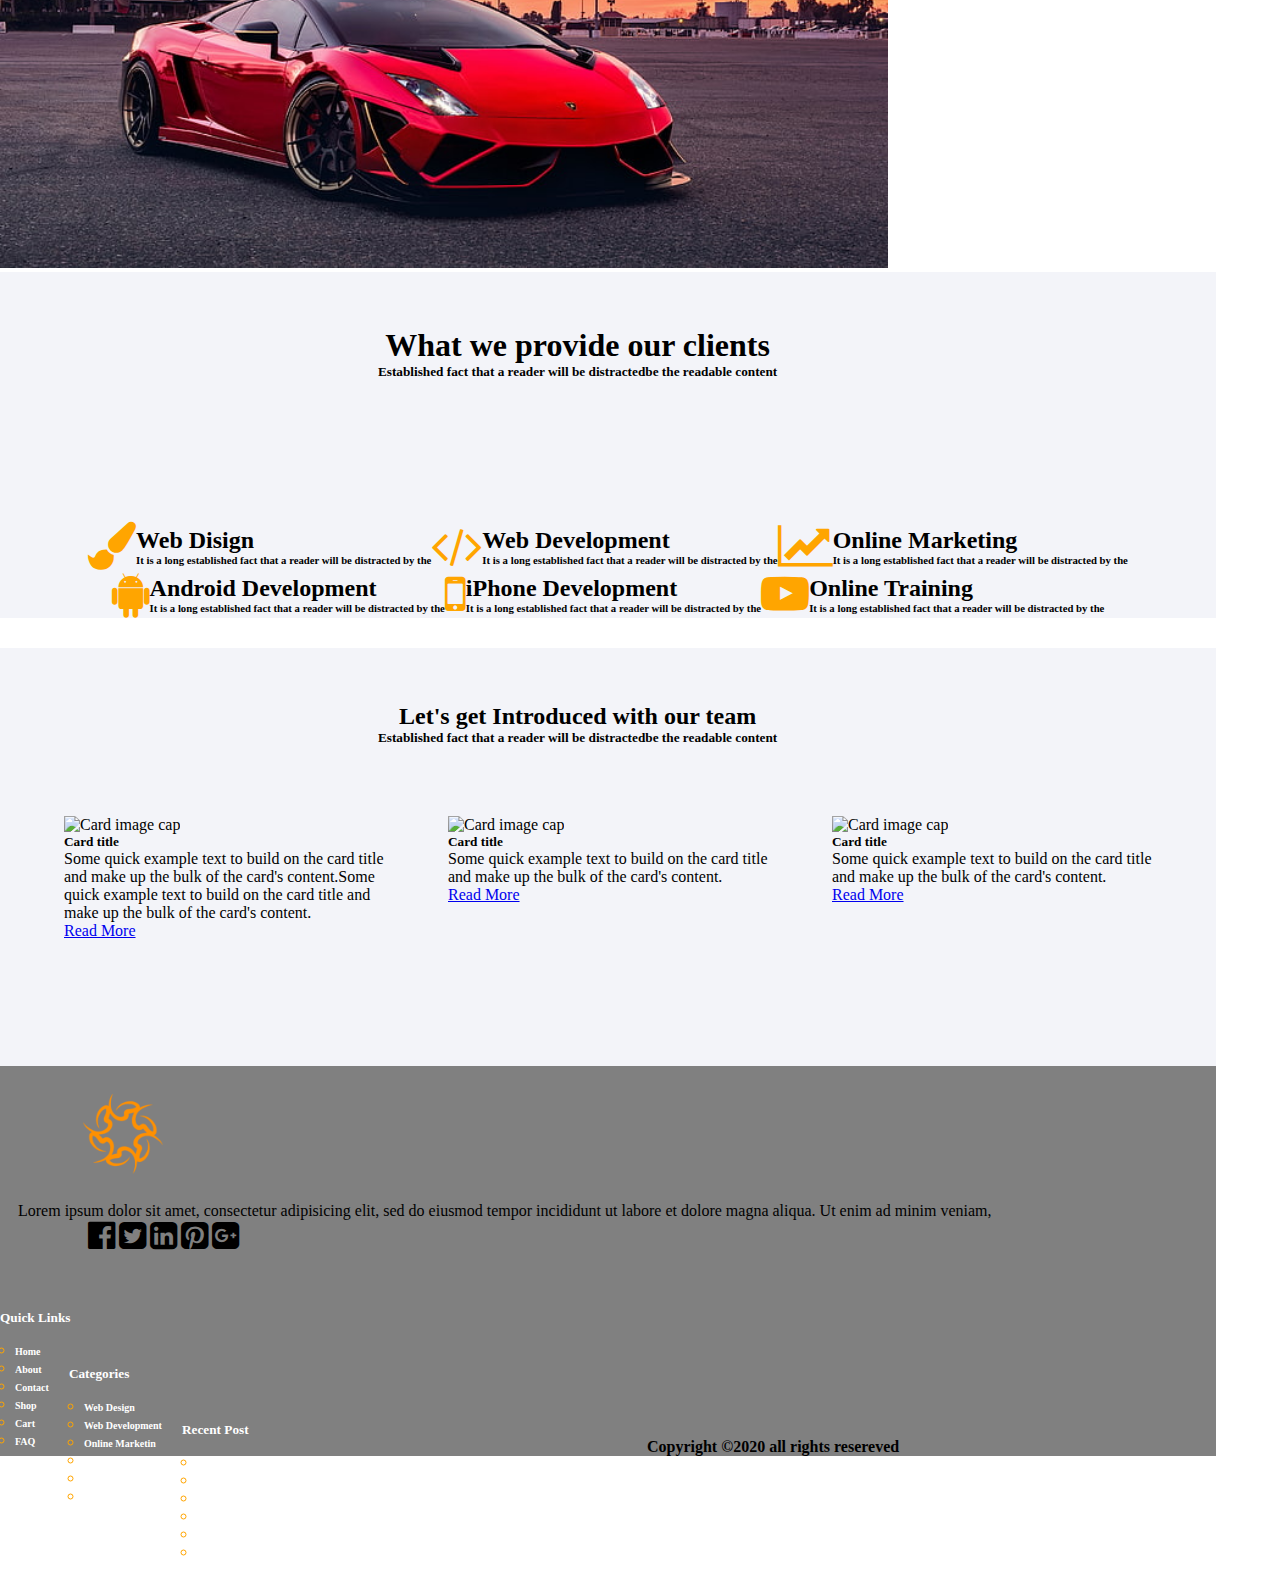
==== commit fdd4458e: "Update index.html" ====
--- a/exam_website/index.html
+++ b/exam_website/index.html
@@ -24,7 +24,7 @@
       <!--End of Logo-->
 
       <!--Menubar-->
-      <div class="col-md-8">
+      <div class="col-md-7">
         <ul class="nav">
           <li class="nav-item dropdown">
             <a class="nav-link dropdown-toggle" data-toggle="dropdown" href="#" role="button" aria-haspopup="true" aria-expanded="false">Home</a>
@@ -64,7 +64,7 @@
       <!--End of Menubar-->
 
       <!--Button & Search Section-->
-      <div class="btnsearch col-md-2">
+      <div class="btnsearch col-md-3">
         <div class="header_button">
           <button type="button" class="btn btn-warning">Buy Now</button>
         </div>
@@ -375,7 +375,7 @@
   <div class="container-fluid" style="background-color:gray; width:95%;">
     <div class="row" style=" margin-bottom: 30px; text-align: center;">
       <div class="col-md-12">
-        <h4>Copyright © all rights resereved</h4>
+        <h4>Copyright ©2020 all rights resereved</h4>
       </div>
     </div>
   </div>
--- a/exam_website/style.css
+++ b/exam_website/style.css
@@ -3,6 +3,7 @@
   padding: 0;
 }
 
+/* Header Section */
 .logo {
   margin: 10px 10px 10px 25px;
 }
@@ -17,16 +18,17 @@
   margin-top: 15px;
 }
 
-.btn-warning {
+.btn-danger {
   color: white;
   border-radius: 20px;
   shape-margin: 0 50px 0 50px;
   background-color: crimson;
 }
 
-.btn-warning:hover{
+.btn-danger:hover{
   color: white;
   background-color: orange;
+  border-color: orange;
 }
 
 ul {
@@ -50,7 +52,6 @@
 }
 
 .has-search .form-control {
-    padding-left: 2.375rem;
     display: hidden;
 }
 
@@ -72,27 +73,38 @@
   transition: width 0.4s ease-in-out;
 }
 
-input[type=text]:hover {
+input[type=text]:focus {
   width: 100%;
 }
 
-.btnsearch{
+.header_button{
   display: flex;
+  float:left;
 }
 
 .searchbox{
   margin-top: 15px;
   padding-left: 10px;
+  display: flex;
+  float:left;
 }
 
 .form-control{
   border: transparent;
 }
 
+  /* End of Header Section */
+
+  /* Slider Section */
+
 .slider img{
   width: inherit;
   height: 500px;
 }
+
+  /* End of Slider Section */
+
+  /* Content Section */
 
 .team_motto{
 	margin-top: 55px;
@@ -101,14 +113,10 @@
   width: 95%;
   display:inline-block;
 }
-.bottom ul li a{
-text-decoration: none;
-color: white
-}
 
-.card-img-top{
+  /* End of Content Section */
 
-}
+  /*Footer Section */
 
 .bottom ul li{
   list-style-type:circle;
@@ -118,4 +126,8 @@
 .bottom ul li a{
   font-size: 10px;
   color: black;
+  text-decoration: none;
+  color: white;
 }
+
+/* End of Footer Section */
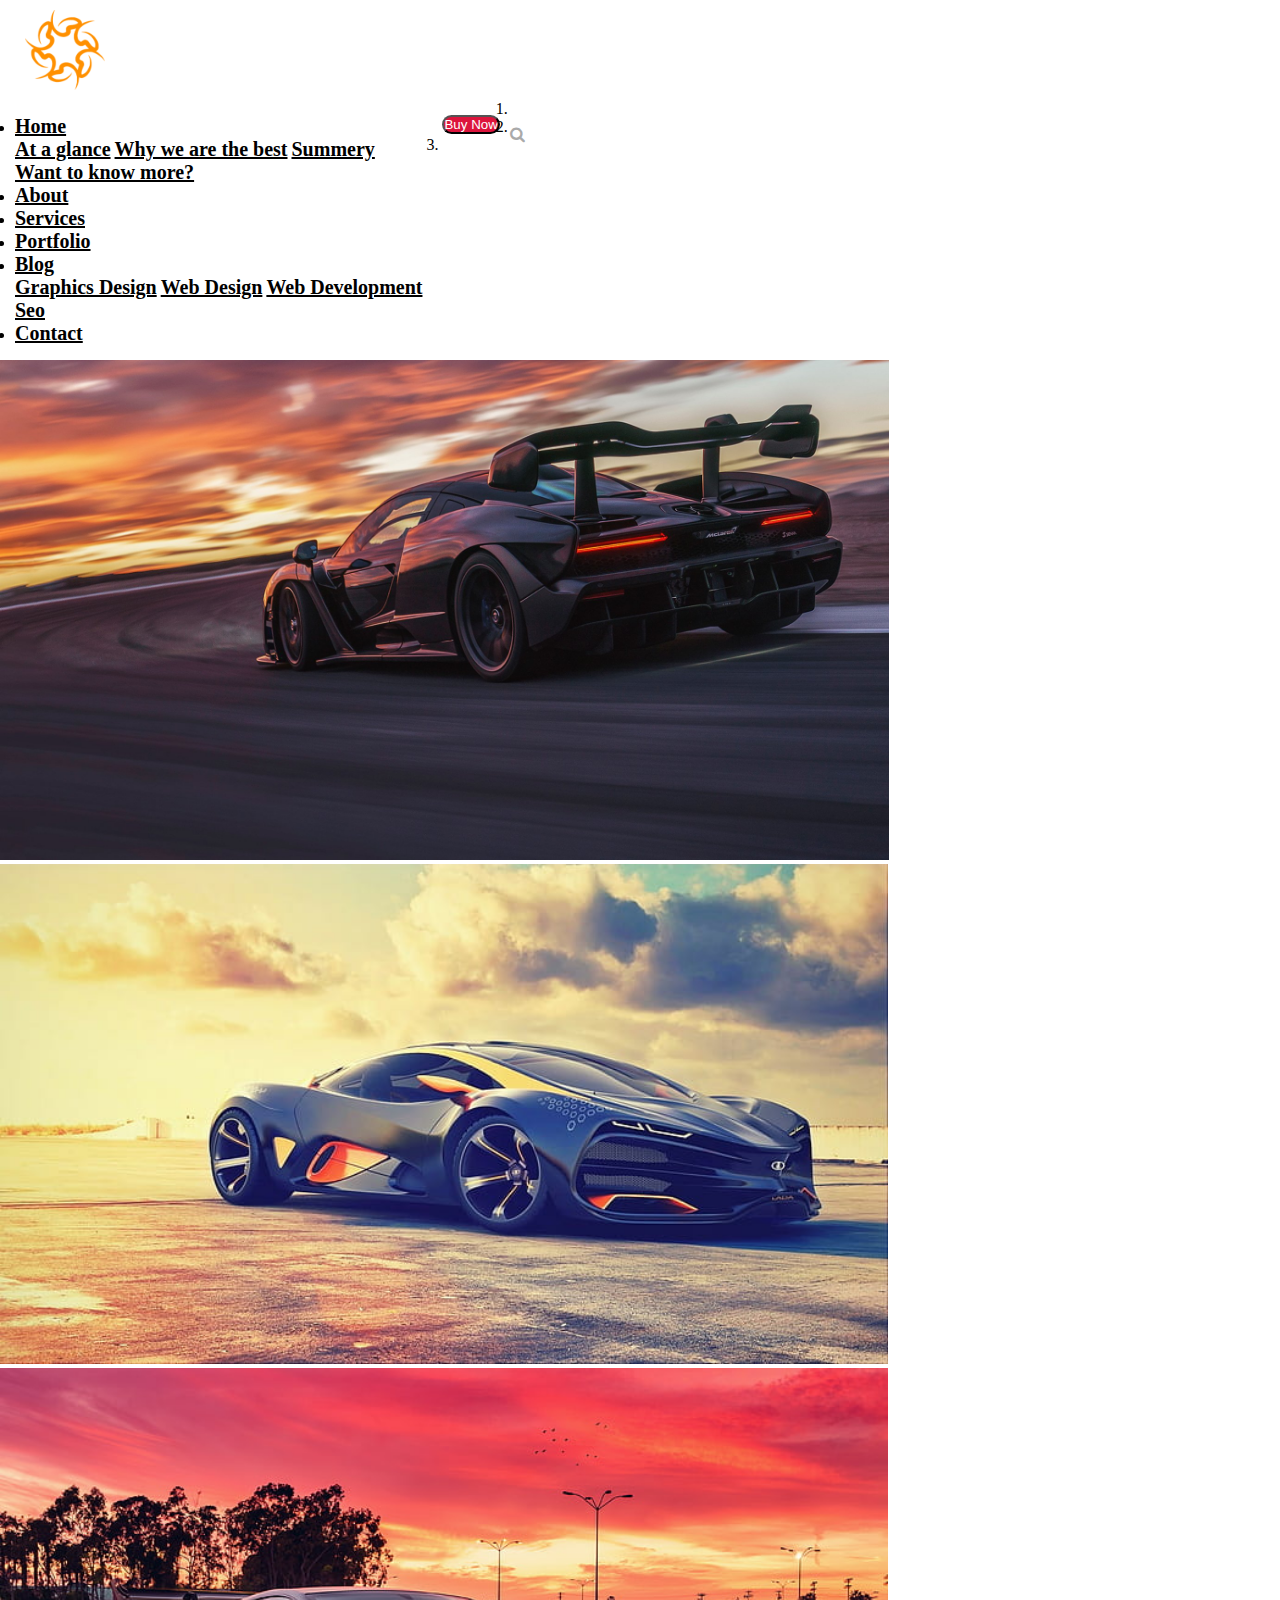
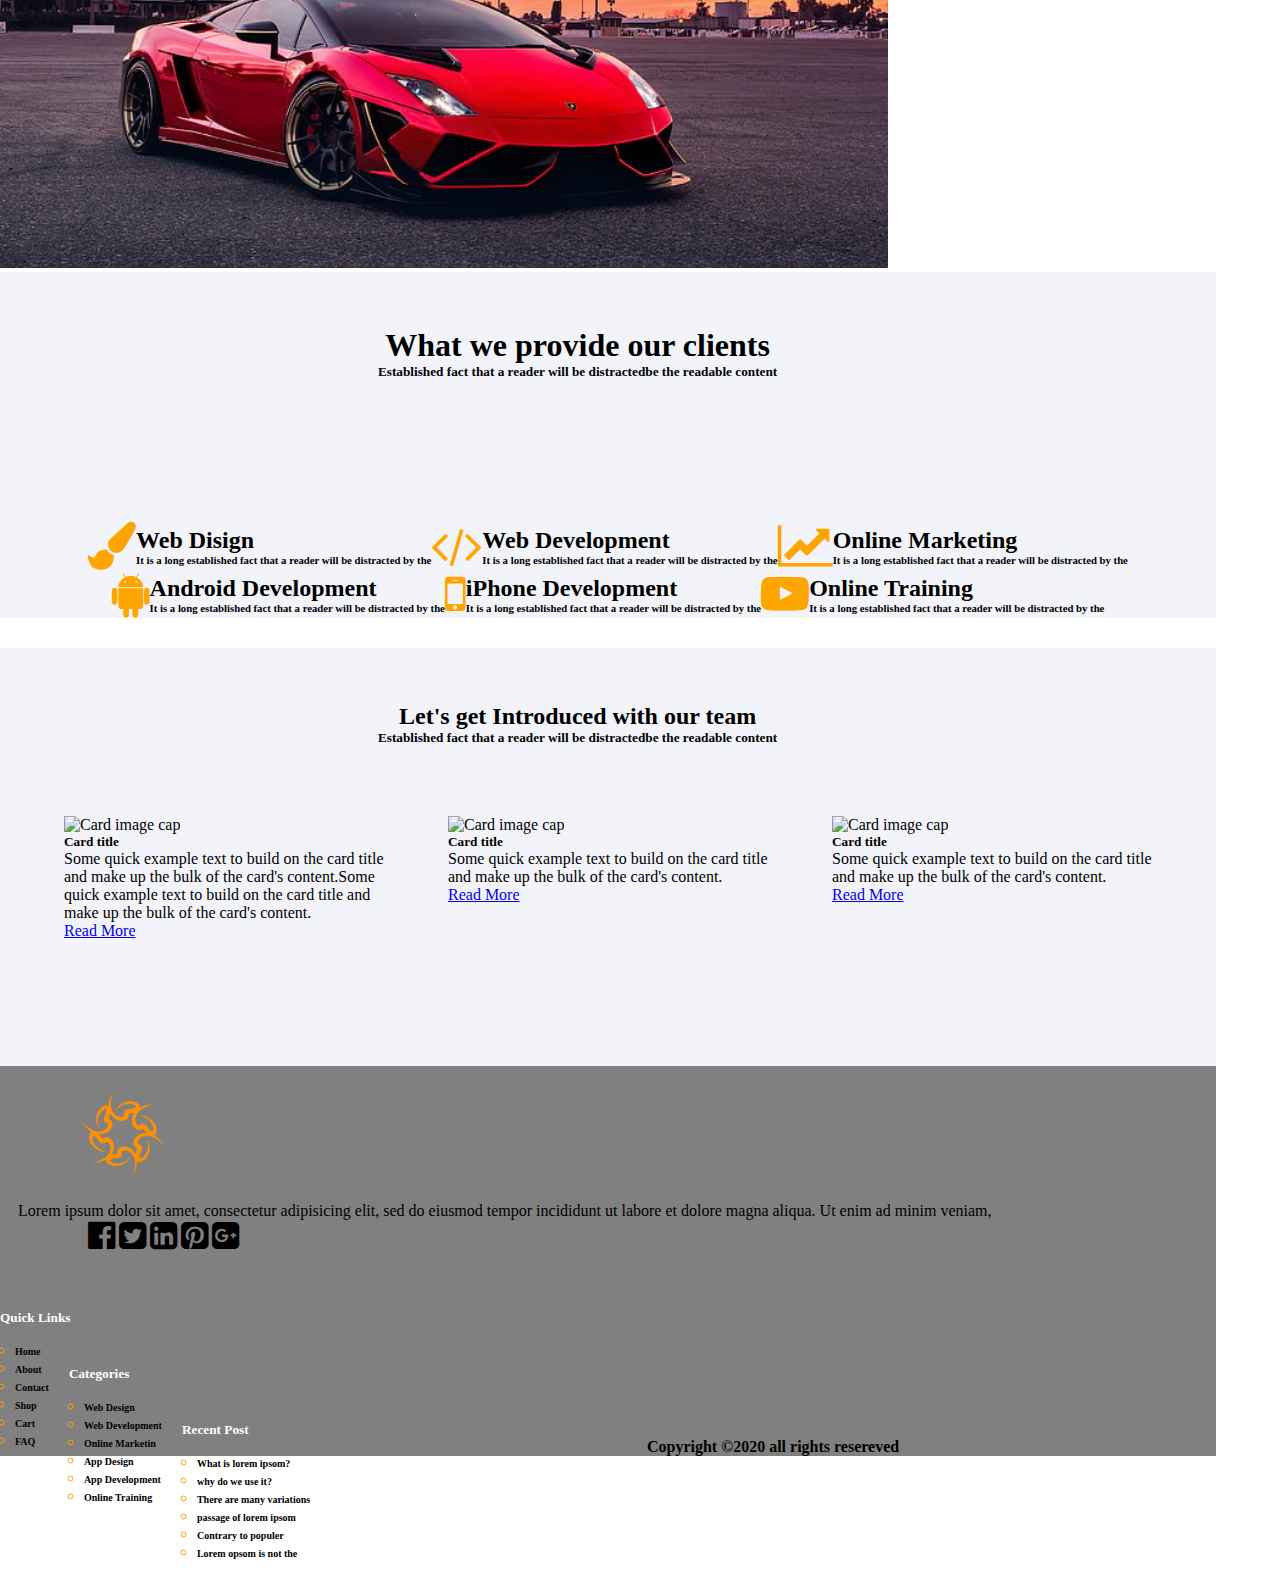
==== commit 41ad6579: "Update index.html" ====
--- a/exam_website/index.html
+++ b/exam_website/index.html
@@ -66,7 +66,7 @@
       <!--Button & Search Section-->
       <div class="btnsearch col-md-3">
         <div class="header_button">
-          <button type="button" class="btn btn-warning">Buy Now</button>
+          <button type="button" class="btn btn-danger">Buy Now</button>
         </div>
         <div class="searchbox">
           <div class="form-group has-search">
--- a/exam_website/style.css
+++ b/exam_website/style.css
@@ -124,10 +124,10 @@
 }
 
 .bottom ul li a{
+  
+  color: black;
   font-size: 10px;
-  color: black;
   text-decoration: none;
-  color: white;
 }
 
 /* End of Footer Section */
